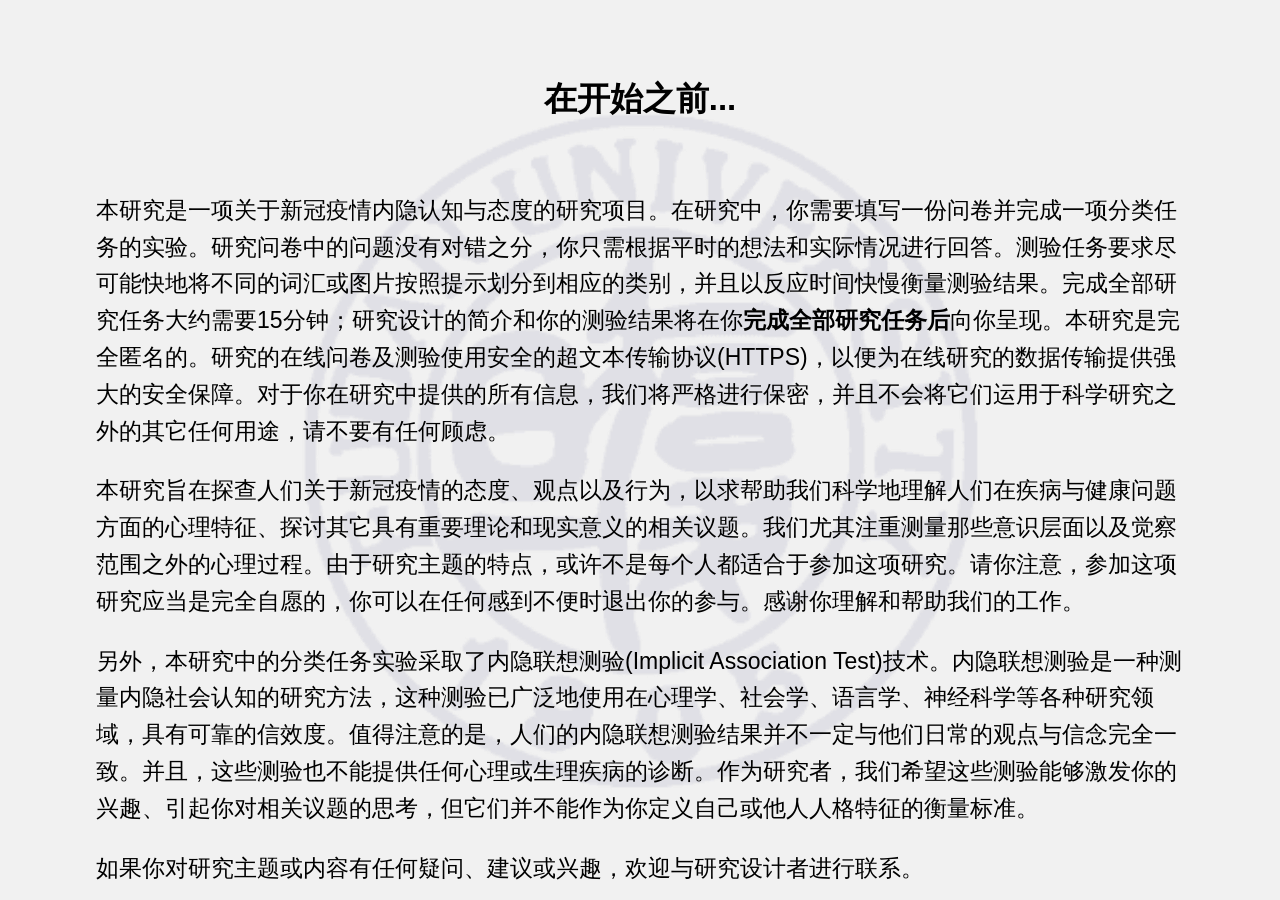
==== project_v1/pages/consent.html @ 3a2223f7 "Add files via upload" ====
<!DOCTYPE html>

<html>
<head>
  <meta charset="UTF-8" content="width=device-width, height=device-height, initial-scale=1.0" name="viewport">

  <title>Consent | 知情</title>
  <!-- <div class="preload"> -->
  
  <!-- <div class="style"> -->
  <link href="../layout.css" rel="stylesheet">
  
  <!-- <div class="script"> -->
  <script src="https://cdn.bootcdn.net/ajax/libs/jquery/3.5.1/jquery.min.js"></script>
  
  <!-- <div class="prefetch"> -->
  <link href="./survey.html" rel="prerender">
  <link href="./survey.html" rel="prefetch">
  <link as="script" href="../libs/surveyjs/survey.jquery.min.js" rel="prefetch">
  <link as="style" href="../libs/surveyjs/css/modern.css" rel="prefetch">
  <link as="script" href="./survey.js" rel="prefetch">
  <link as="style" href="./survey.css" rel="prefetch">
  
  <script>
  function checkFunction() {
    const btnAgree = document.getElementById("btn_agree");
    const checkBox = document.getElementById("consent_checkbox");
    btnAgree.disabled = checkBox.checked == false;
       $('#btn_agree').toggleClass('heartbeat');
   }

  function clickFunction() {
       $('*').fadeOut(1500);
      setTimeout(function(){ 
      window.location.href = './survey.html?uuid=' + create_UUID() }, 500);
  }
  
  


 // generate user info from time and date
var uuid;
function create_UUID() {
  var dt = new Date().getTime();
  uuid = 'xxi-xfxxx-txxx-xxxx-xxxxxx'.replace(/[xy]/g, function(c) {
    var r = (dt + Math.random() * 19) % 19 | 0;
    dt = Math.floor(dt / 19);
    return (c == 'x' ? r : (r & 0x3 | 0x8))
      .toString(19);
  });
  return uuid;
}
  </script>
</head>

<body>
  <div class="bg-image">
    <div id="page_consent">
      <div id="window_content" style="width: 85%;">
        <div class='text_l'>
          <br>
        </div>
        <div class="text_l slide-in-right" style="font-weight: 800;">
          在开始之前...
        </div>
        <div class='fade-in'>
          <div class='text_s' style=' text-align: left;'>
            <p><br>
           本研究是一项关于新冠疫情内隐认知与态度的研究项目。在研究中，你需要填写一份问卷并完成一项分类任务的实验。研究问卷中的问题没有对错之分，你只需根据平时的想法和实际情况进行回答。测验任务要求尽可能快地将不同的词汇或图片按照提示划分到相应的类别，并且以反应时间快慢衡量测验结果。完成全部研究任务大约需要15分钟；研究设计的简介和你的测验结果将在你<b>完成全部研究任务后</b>向你呈现。本研究是完全匿名的。研究的在线问卷及测验使用安全的超文本传输协议(HTTPS)，以便为在线研究的数据传输提供强大的安全保障。对于你在研究中提供的所有信息，我们将严格进行保密，并且不会将它们运用于科学研究之外的其它任何用途，请不要有任何顾虑。</p>
            <p>本研究旨在探查人们关于新冠疫情的态度、观点以及行为，以求帮助我们科学地理解人们在疾病与健康问题方面的心理特征、探讨其它具有重要理论和现实意义的相关议题。我们尤其注重测量那些意识层面以及觉察范围之外的心理过程。由于研究主题的特点，或许不是每个人都适合于参加这项研究。请你注意，参加这项研究应当是完全自愿的，你可以在任何感到不便时退出你的参与。感谢你理解和帮助我们的工作。</p>
            <p>另外，本研究中的分类任务实验采取了内隐联想测验(Implicit Association Test)技术。内隐联想测验是一种测量内隐社会认知的研究方法，这种测验已广泛地使用在心理学、社会学、语言学、神经科学等各种研究领域，具有可靠的信效度。值得注意的是，人们的内隐联想测验结果并不一定与他们日常的观点与信念完全一致。并且，这些测验也不能提供任何心理或生理疾病的诊断。作为研究者，我们希望这些测验能够激发你的兴趣、引起你对相关议题的思考，但它们并不能作为你定义自己或他人人格特征的衡量标准。</p>
            <p>如果你对研究主题或内容有任何疑问、建议或兴趣，欢迎与研究设计者进行联系。</p>
            <p><b>联系方式</b>
            </p>
            <p>Email: <a href="mailto:16110730011@fudan.edu.cn" style="color: rgb(88 88 88); text-decoration: blink;">16110730011@fudan.edu.cn</a></p>


            <p>地址: 上海市杨浦区复旦大学社会发展与公共政策学院心理学系</p>
          </div>


          <p>
          <br>
          <label class="text_s checkcontainer">我已阅读以上说明，同意参加研究 <input id="consent_checkbox" onclick="checkFunction()" type="checkbox"> <span class="checkmark"></span></label><br>
          <br>
          <button class="button" disabled='disabled' id="btn_agree" onclick="clickFunction()">开始</button>

          </p>
        </div>
        <br>
        <br>
      </div>
    </div>
  </div>
</body>
</html>
---- project_v1/layout.css ----
/* @import url('https://fonts.cdnfonts.com/css/linux-biolinum-o'); */

/* @import url('https://fonts.googleapis.com/css2?family=Nunito:wght@300;400;600&display=swap'); */

body {
  margin: 0;
  font-family: 'Microsoft Yahei Light', 'Microsoft Yahei', "Noto Sans", "Noto Sans CJK JP", "Segoe UI", "Helvetica Neue", Helvetica, Arial, sans-serif;
  text-align: center;
  align-items: center;
}

.container {
  /* position: relative; */
  width: 100%;
  /* height: 100%; */
}

/* scrollbar */

::-webkit-scrollbar {
  width: 15px;
}

::-webkit-scrollbar-track {
  background: rgb(255 255 255 / 0%);
}

::-webkit-scrollbar-thumb {
  background: rgb(255 255 255 / 0%);
}

::-webkit-scrollbar-thumb:hover {
  background: #fafafa;
}

.bg-image {
  background-color: rgb(238 238 238 / 80%);
  background-image: url("./resources/fudan.png");
  height: 100vh;
  background-position: center;
  background-repeat: space;
  background-size: cover;
  background-attachment: fixed;
  overflow: hidden;
}

#page_consent {
  background-image: url("./resources/fudan.png");
  max-height: 100%;
  background-position: center;
  background-repeat: space;
  background-size: cover;
  background-attachment: fixed;
  overflow-y: overlay;
}

#page_info {
  /* background-image: url("./resources/fudan.png"); */
  max-height: 100%;
  overflow-x: hidden;
  overflow-y: overlay;
}

/* containers */

#window_content {
  /* overflow: hidden; */
  width: 80%;
  display: inline-grid;
  justify-content: center;
  align-items: center;
  text-align: center;
}

/* texts */

.blank {
  margin: -2vh 0;
}

.text {
  font-size: 25px;
  text-align: center;
  line-height: 1.8;
}

.text_l {
  /* width: 90%; */
  font-size: 33px;
  line-height: 2;
  text-align: center;
  display: inline-block;
  vertical-align: middle;
  /* margin: auto; */
}

.text_m {
  width: 90%;
  font-size: 24px;
  line-height: 1.8;
  text-align: center;
  margin: auto;
}

.text_s {
  /* width: 85%; */
  font-size: 23px;
  line-height: 1.6;
  margin: auto;
}

.title {
  font-weight: 800;
  font-size: 42px;
  line-height: 200%;
}

/* Customize the label (the checkcontainer) */

.checkcontainer {
  position: relative;
  padding-left: 35px;
  margin-bottom: 12px;
  cursor: pointer;
  font-size: 20px;
  text-decoration: underline;
  -webkit-user-select: none;
  -moz-user-select: none;
  -ms-user-select: none;
  user-select: none;
}

.checkcontainer input {
  position: absolute;
  opacity: 0;
  cursor: pointer;
  height: 0;
  width: 0;
}

.checkmark {
  position: absolute;
  top: 0;
  left: 0;
  border-radius: 1000px;
  height: 25px;
  width: 25px;
  background-color: #aaa;
}

.checkcontainer:hover input~.checkmark {
  background-color: #999;
}

.checkcontainer input:checked~.checkmark {
  background-color: #556677;
}

.checkmark:after {
  content: "";
  position: absolute;
  display: none;
}

.checkcontainer input:checked~.checkmark:after {
  display: block;
}

.checkcontainer .checkmark:after {
  left: 9px;
  top: 5px;
  width: 5px;
  height: 10px;
  border: solid white;
  border-width: 0 3px 3px 0;
  -webkit-transform: rotate(45deg);
  -ms-transform: rotate(45deg);
  transform: rotate(45deg);
}

.input {
  display: flex;
  font-size: 25px;
}

/* buttons */

.button {
  background-color: #556677;
  border: none;
  color: white;
  width: 190px;
  height: 48px;
  font-size: 22px;
  outline: none;
  position: relative;
  bottom: 5%;
  text-align: center;
  text-decoration: none;
  display: inline-block;
  border-radius: 100px;
  margin: auto;
  cursor: pointer;
  -ms-transition-duration: 0.1s;
  -webkit-transition-duration: 0.1s;
  transition-duration: 0.1s;
}

.button:hover {
  box-shadow: 0 2px 6px 0 rgba(0, 0, 0, 0.24), 0 7px 15px 0 rgba(0, 0, 0, 0.19);
}

.button:active {
  background-color: #334455;
  box-shadow: 0 5px #666;
  transform: translateY(1px);
}

.button:disabled {
  background-color: #778899;
  color: #556677;
}

/* table */

table {
  border-collapse: collapse;
  vertical-align: center;
  font-size: 20px;
  text-align: left;
  padding: 15px;
  width: 60%;
  position: relative;
  margin: auto;
}

th,
td {
  padding: 10px 12px;
  width: 1px;
  text-align: left;
  border-bottom: 1px solid #ddd;
}

th {
  /* font-size: 21px; */
  /* background-color: #eee; */
}

tr:nth-child(even) {
  background-color: rgba(126, 129, 188, 0.2);
}

tr::hover {
  background-color: #ddd;
}

/* for mobile device screen */

@media(min-height: 800px) {
  .blank {
    margin: 3vh 0;
  }
}

@media(max-aspect-ratio: 1/1) {
  .blank {
    margin: 2.5vh 0;
  }
  .text {
    font-size: 20px;
    line-height: 1.4;
  }
  .text_l {
    font-size: 24px;
    line-height: 2;
  }
  .text_m {
    font-size: 20px;
    line-height: 2;
  }
  .text_s {
    font-size: 18px;
    line-height: 1.9;
    /* text-align: left;  */
  }
  .title {
    font-weight: 800;
    font-size: 38px;
    line-height: 1.6;
  }
  .button,
  #jspsych-fullscreen-btn {
    bottom: 10%;
    width: 160px;
    height: 45px;
    font-size: 18px;
    font-weight: 400;
  }
  table {
    font-size: 18px;
    line-height: 150%;
    width: 90%;
  }
}

/* for small mobile device screen */

@media(max-width: 460px) {
  .blank {
    margin: 1vh 0;
  }
  .button {
    width: 130px;
    height: 40px;
    font-size: 22px;
    font-size: 16px;
    font-weight: 400;
  }
  .title {
    /* font-weight: 700; */
    font-size: 30px;
    line-height: 1.5;
  }
  .text {
    /* font-size: 22px; */
    /* line-height: 1.25; */
  }
  .text_l {
    font-size: 22px;
    /* line-height: 2;  */
  }
  .text_m {
    font-size: 17px;
    line-height: 1.8;
  }
  .text_s {
    font-size: 16px;
  }
  table {
    font-size: 15px;
    line-height: 1.3;
    width: 95%;
  }
}

/* animation  */

.puff-in-ver {
  -webkit-animation: puff-in-ver 0.6s cubic-bezier(0.470, 0.000, 0.745, 0.715) 1s both;
  animation: puff-in-ver 0.6s cubic-bezier(0.470, 0.000, 0.745, 0.715) 1s both;
}

@-webkit-keyframes puff-in-ver {
  0% {
    -webkit-transform: scaleY(2);
    transform: scaleY(2);
    -webkit-filter: blur(4px);
    filter: blur(4px);
    opacity: 0;
  }
  100% {
    -webkit-transform: scaleY(1);
    transform: scaleY(1);
    -webkit-filter: blur(0px);
    filter: blur(0px);
    opacity: 1;
  }
}

@keyframes puff-in-ver {
  0% {
    -webkit-transform: scaleY(2);
    transform: scaleY(2);
    -webkit-filter: blur(4px);
    filter: blur(4px);
    opacity: 0;
  }
  100% {
    -webkit-transform: scaleY(1);
    transform: scaleY(1);
    -webkit-filter: blur(0px);
    filter: blur(0px);
    opacity: 1;
  }
}

.scale-in-hor-center {
  -webkit-animation: scale-in-hor-center 0.5s cubic-bezier(0.250, 0.460, 0.450, 0.940) both;
  animation: scale-in-hor-center 0.5s cubic-bezier(0.250, 0.460, 0.450, 0.940) both;
}

@-webkit-keyframes scale-in-hor-center {
  0% {
    -webkit-transform: scaleX(0);
    transform: scaleX(0);
    opacity: 1;
  }
  100% {
    -webkit-transform: scaleX(1);
    transform: scaleX(1);
    opacity: 1;
  }
}

@keyframes scale-in-hor-center {
  0% {
    -webkit-transform: scaleX(0);
    transform: scaleX(0);
    opacity: 1;
  }
  100% {
    -webkit-transform: scaleX(1);
    transform: scaleX(1);
    opacity: 1;
  }
}

.text-focus-in {
  -webkit-animation: text-focus-in 1s cubic-bezier(0.550, 0.085, 0.680, 0.530) 1.2s both;
  animation: text-focus-in 1s cubic-bezier(0.550, 0.085, 0.680, 0.530) 1.2s both;
}

@-webkit-keyframes text-focus-in {
  0% {
    -webkit-filter: blur(12px);
    filter: blur(12px);
    opacity: 0;
  }
  100% {
    -webkit-filter: blur(0px);
    filter: blur(0px);
    opacity: 1;
  }
}

@keyframes text-focus-in {
  0% {
    -webkit-filter: blur(12px);
    filter: blur(12px);
    opacity: 0;
  }
  100% {
    -webkit-filter: blur(0px);
    filter: blur(0px);
    opacity: 1;
  }
}

.scale-in-hor-center {
  -webkit-animation: scale-in-hor-center 0.7s cubic-bezier(0.250, 0.460, 0.450, 0.940) 3.2s both;
  animation: scale-in-hor-center 0.7s cubic-bezier(0.250, 0.460, 0.450, 0.940) 3.2s both;
}

@-webkit-keyframes scale-in-hor-center {
  0% {
    -webkit-transform: scaleX(0);
    transform: scaleX(0);
    opacity: 1;
  }
  100% {
    -webkit-transform: scaleX(1);
    transform: scaleX(1);
    opacity: 1;
  }
}

@keyframes scale-in-hor-center {
  0% {
    -webkit-transform: scaleX(0);
    transform: scaleX(0);
    opacity: 1;
  }
  100% {
    -webkit-transform: scaleX(1);
    transform: scaleX(1);
    opacity: 1;
  }
}

.puff-out-bottom {
  -webkit-animation: puff-out-bottom 0.9s cubic-bezier(0.165, 0.840, 0.440, 1.000) both;
  animation: puff-out-bottom 0.9s cubic-bezier(0.165, 0.840, 0.440, 1.000) both;
}

@-webkit-keyframes puff-out-bottom {
  0% {
    -webkit-transform: scale(1);
    transform: scale(1);
    -webkit-transform-origin: 50% 100%;
    transform-origin: 50% 100%;
    -webkit-filter: blur(0px);
    filter: blur(0px);
    opacity: 1;
  }
  100% {
    -webkit-transform: scale(2);
    transform: scale(2);
    -webkit-transform-origin: 50% 100%;
    transform-origin: 50% 100%;
    -webkit-filter: blur(4px);
    filter: blur(4px);
    opacity: 0;
  }
}

@keyframes puff-out-bottom {
  0% {
    -webkit-transform: scale(1);
    transform: scale(1);
    -webkit-transform-origin: 50% 100%;
    transform-origin: 50% 100%;
    -webkit-filter: blur(0px);
    filter: blur(0px);
    opacity: 1;
  }
  100% {
    -webkit-transform: scale(2);
    transform: scale(2);
    -webkit-transform-origin: 50% 100%;
    transform-origin: 50% 100%;
    -webkit-filter: blur(4px);
    filter: blur(4px);
    opacity: 0;
  }
}

.slide-top-fideout {
  -webkit-animation: slide-top-fideout 1.5s cubic-bezier(0.250, 0.460, 0.450, 0.940) 0.1s both;
  animation: slide-top-fideout 1.5s cubic-bezier(0.250, 0.460, 0.450, 0.940) 0.1s both;
}

@-webkit-keyframes slide-top-fideout {
  0% {
    -webkit-transform: translateY(0);
    transform: translateY(0);
  }
  33% {
    -webkit-transform: translateY(-255%);
    transform: translateY(-255%);
    opacity: 1;
  }
  100% {
    -webkit-transform: translateY(-255%);
    transform: translateY(-255%);
    opacity: 0;
  }
}

@keyframes slide-top-fideout {
  0% {
    -webkit-transform: translateY(0);
    transform: translateY(0);
  }
  33% {
    -webkit-transform: translateY(-255%);
    transform: translateY(-255%);
    opacity: 1;
  }
  100% {
    -webkit-transform: translateY(-255%);
    transform: translateY(-255%);
    opacity: 0;
  }
}

.fade-out {
  -webkit-animation: fade-out 1s cubic-bezier(0.550, 0.085, 0.680, 0.530) both;
  animation: fade-out 1s cubic-bezier(0.550, 0.085, 0.680, 0.530) both;
}

@-webkit-keyframes fade-out {
  0% {
    opacity: 1;
  }
  100% {
    opacity: 0;
  }
}

@keyframes fade-out {
  0% {
    opacity: 1;
  }
  100% {
    opacity: 0;
  }
}

.fade-in {
  -webkit-animation: fade-in 1.1s cubic-bezier(0.390, 0.575, 0.565, 1.000) both;
  animation: fade-in 1.1s cubic-bezier(0.390, 0.575, 0.565, 1.000) both;
}

@-webkit-keyframes fade-in {
  0% {
    opacity: 0;
  }
  100% {
    opacity: 1;
  }
}

@keyframes fade-in {
  0% {
    opacity: 0;
  }
  100% {
    opacity: 1;
  }
}

.slide-in-right {
  -webkit-animation: slide-in-right 0.5s cubic-bezier(0.250, 0.460, 0.450, 0.940) both;
  animation: slide-in-right 0.5s cubic-bezier(0.250, 0.460, 0.450, 0.940) both;
}

@-webkit-keyframes slide-in-right {
  0% {
    -webkit-transform: translateX(1000px);
    transform: translateX(1000px);
    opacity: 0;
  }
  100% {
    -webkit-transform: translateX(0);
    transform: translateX(0);
    opacity: 1;
  }
}

@keyframes slide-in-right {
  0% {
    -webkit-transform: translateX(1000px);
    transform: translateX(1000px);
    opacity: 0;
  }
  100% {
    -webkit-transform: translateX(0);
    transform: translateX(0);
    opacity: 1;
  }
}

.heartbeat {
  -webkit-animation: heartbeat 1.5s ease-in-out both;
  animation: heartbeat 1.5s ease-in-out both;
}

@-webkit-keyframes heartbeat {
  from {
    -webkit-transform: scale(1);
    transform: scale(1);
    -webkit-transform-origin: center center;
    transform-origin: center center;
    -webkit-animation-timing-function: ease-out;
    animation-timing-function: ease-out;
  }
  10% {
    -webkit-transform: scale(0.95);
    transform: scale(0.95);
    -webkit-animation-timing-function: ease-in;
    animation-timing-function: ease-in;
  }
  17% {
    -webkit-transform: scale(0.98);
    transform: scale(0.98);
    -webkit-animation-timing-function: ease-out;
    animation-timing-function: ease-out;
  }
  33% {
    -webkit-transform: scale(0.90);
    transform: scale(0.90);
    -webkit-animation-timing-function: ease-in;
    animation-timing-function: ease-in;
  }
  45% {
    -webkit-transform: scale(1);
    transform: scale(1);
    -webkit-animation-timing-function: ease-out;
    animation-timing-function: ease-out;
  }
}

@keyframes heartbeat {
  from {
    -webkit-transform: scale(1);
    transform: scale(1);
    -webkit-transform-origin: center center;
    transform-origin: center center;
    -webkit-animation-timing-function: ease-out;
    animation-timing-function: ease-out;
  }
  10% {
    -webkit-transform: scale(0.95);
    transform: scale(0.95);
    -webkit-animation-timing-function: ease-in;
    animation-timing-function: ease-in;
  }
  17% {
    -webkit-transform: scale(0.98);
    transform: scale(0.98);
    -webkit-animation-timing-function: ease-out;
    animation-timing-function: ease-out;
  }
  33% {
    -webkit-transform: scale(0.90);
    transform: scale(0.90);
    -webkit-animation-timing-function: ease-in;
    animation-timing-function: ease-in;
  }
  45% {
    -webkit-transform: scale(1);
    transform: scale(1);
    -webkit-animation-timing-function: ease-out;
    animation-timing-function: ease-out;
  }
}

.slide-in-right {
  -webkit-animation: slide-in-right 0.7s cubic-bezier(0.075, 0.820, 0.165, 1.000) forwards;
  animation: slide-in-right 0.7s cubic-bezier(0.075, 0.820, 0.165, 1.000) forwards;
}

@-webkit-keyframes slide-in-right {
  0% {
    -webkit-transform: translateX(1000px);
    transform: translateX(1000px);
    opacity: 0;
  }
  100% {
    -webkit-transform: translateX(0);
    transform: translateX(0);
    opacity: 1;
  }
}

@keyframes slide-in-right {
  0% {
    -webkit-transform: translateX(1000px);
    transform: translateX(1000px);
    opacity: 0;
  }
  100% {
    -webkit-transform: translateX(0);
    transform: translateX(0);
    opacity: 1;
  }
}

.rotate-in-center {
  -webkit-animation: rotate-in-center 0.3s cubic-bezier(0.250, 0.460, 0.450, 0.940) 2.6s both;
  animation: rotate-in-center 0.3s cubic-bezier(0.250, 0.460, 0.450, 0.940) 2.6s both;
}

@-webkit-keyframes rotate-in-center {
  0% {
    -webkit-transform: rotate(-360deg);
    transform: rotate(-360deg);
    opacity: 0;
  }
  100% {
    -webkit-transform: rotate(0);
    transform: rotate(0);
    opacity: 1;
  }
}

@keyframes rotate-in-center {
  0% {
    -webkit-transform: rotate(-360deg);
    transform: rotate(-360deg);
    opacity: 0;
  }
  100% {
    -webkit-transform: rotate(0);
    transform: rotate(0);
    opacity: 1;
  }
}

.roll-in-left {
  -webkit-animation: roll-in-left 0.5s ease-out both;
  animation: roll-in-left 0.5s ease-out both;
}

@-webkit-keyframes roll-in-left {
  0% {
    -webkit-transform: translateX(-800px) rotate(-540deg);
    transform: translateX(-800px) rotate(-540deg);
    opacity: 0;
  }
  100% {
    -webkit-transform: translateX(0) rotate(0deg);
    transform: translateX(0) rotate(0deg);
    opacity: 1;
  }
}

@keyframes roll-in-left {
  0% {
    -webkit-transform: translateX(-800px) rotate(-540deg);
    transform: translateX(-800px) rotate(-540deg);
    opacity: 0;
  }
  100% {
    -webkit-transform: translateX(0) rotate(0deg);
    transform: translateX(0) rotate(0deg);
    opacity: 1;
  }
}

.slide-in-blurred-left {
  -webkit-animation: slide-in-blurred-left 0.6s cubic-bezier(0.230, 1.000, 0.320, 1.000) both;
  animation: slide-in-blurred-left 0.6s cubic-bezier(0.230, 1.000, 0.320, 1.000) both;
}

@-webkit-keyframes slide-in-blurred-left {
  0% {
    -webkit-transform: translateX(-1000px) scaleX(2.5) scaleY(0.2);
    transform: translateX(-1000px) scaleX(2.5) scaleY(0.2);
    -webkit-transform-origin: 100% 50%;
    transform-origin: 100% 50%;
    -webkit-filter: blur(40px);
    filter: blur(40px);
    opacity: 0;
  }
  100% {
    -webkit-transform: translateX(0) scaleY(1) scaleX(1);
    transform: translateX(0) scaleY(1) scaleX(1);
    -webkit-transform-origin: 50% 50%;
    transform-origin: 50% 50%;
    -webkit-filter: blur(0);
    filter: blur(0);
    opacity: 1;
  }
}

@keyframes slide-in-blurred-left {
  0% {
    -webkit-transform: translateX(-1000px) scaleX(2.5) scaleY(0.2);
    transform: translateX(-1000px) scaleX(2.5) scaleY(0.2);
    -webkit-transform-origin: 100% 50%;
    transform-origin: 100% 50%;
    -webkit-filter: blur(40px);
    filter: blur(40px);
    opacity: 0;
  }
  100% {
    -webkit-transform: translateX(0) scaleY(1) scaleX(1);
    transform: translateX(0) scaleY(1) scaleX(1);
    -webkit-transform-origin: 50% 50%;
    transform-origin: 50% 50%;
    -webkit-filter: blur(0);
    filter: blur(0);
    opacity: 1;
  }
}

.slide-in-right {
  -webkit-animation: slide-in-right 0.4s cubic-bezier(0.250, 0.460, 0.450, 0.940) both;
  animation: slide-in-right 0.4s cubic-bezier(0.250, 0.460, 0.450, 0.940) both;
}

@-webkit-keyframes slide-in-right {
  0% {
    -webkit-transform: translateX(1000px);
    transform: translateX(1000px);
    opacity: 0;
  }
  100% {
    -webkit-transform: translateX(0);
    transform: translateX(0);
    opacity: 1;
  }
}

@keyframes slide-in-right {
  0% {
    -webkit-transform: translateX(1000px);
    transform: translateX(1000px);
    opacity: 0;
  }
  100% {
    -webkit-transform: translateX(0);
    transform: translateX(0);
    opacity: 1;
  }
}
---- project_v1/pages/survey.css ----
body {
  /* background-color: rgb(238 238 238 / 80%); */
}

/* scrollbar */

::-webkit-scrollbar {
  width: 12px;
}

::-webkit-scrollbar-track {
  background: rgb(255 255 255 / 0%);
}

::-webkit-scrollbar-thumb {
  background: rgb(235 235 235 / 35%);
}

::-webkit-scrollbar-thumb:hover {
  background: #aaa;
}

#window_content {
  /* width: 80%;  */
}

#preSurvey {
  width: 100%;
  margin: 20vh 0;
  position: absolute;
  text-align: center;
  align-items: center;
}

#surveyElement {
  display: inline-block;
  width: 90%;
  margin-left: 5%;
  margin-right: 5%;
}

.sv_instruction {
  font-size: 1.1em;
  /* color: #223344; */
  padding-left: 0.1em;
  padding-right: 0.1em;
  line-height: 2;
}

.sv_description {
  font-size: 1em;
  color: #223344;
  padding-left: 1.15em;
  padding-right: 1.15em;
  line-height: 1.5;
}

/* progressbar */

#surveyElement>div>form>div.sv-container-modern>div.sv-body>div.sv-progress.sv-body__progress {
  margin: auto;
}

#surveyElement>div>form>div.sv-container-modern>div.sv-body>div.sv-progress.sv-body__progress>span {
  visibility: hidden;
}

#surveyElement>div>form>div.sv-container-modern>div.sv-body>div.sv-progress.sv-body__progress>div {}

/* timer */

#surveyElement>div>form>div.sv-container-modern>div.sv-body>div:nth-child(3) {
  margin: 35px 0 0 0px;
  text-align: center;
}

.sv-container-modern__title {
  padding-left: 0.05em;
  color: #1ab394;
  padding-top: 2em;
  padding-bottom: 0.9375em;
}

.sv-row {
  padding-bottom: 1.2em;
}

/* comment */

.survey_comment {
  -webkit-appearance: none;
  -moz-appearance: none;
  appearance: none;
  border: 0.06em solid #d4d4d4;
  border-radius: 0;
  box-sizing: border-box;
  padding: 0.25em 0.87em;
  font-family: inherit;
  font-size: 1em;
  min-height: 15em;
  padding: 1em;
  outline: none;
  width: 100%;
}

/* ladder panel!! */

#sp_102 {
  margin-right: 25vw;
}

/* bg */

#sp_100,
#sp_101 {
  background-image: url(../resources/fudan.png);
  background-position: right;
  background-repeat: space;
  background-size: cover;
  background-attachment: fixed;
}

#sp_103,
#sp_104 {
  /* background-image: url(../resources/stimuli/covid-01.png); */
  background-position-y: 200px;
  background-position-x: center;
  background-repeat: no-repeat;
  background-size: contain;
  background-attachment: fixed;
  background-color: white;
}

#sp_105 {
  /* background-image: url(../resources/stimuli/covid-02.png); */
  background-position-y: 240px;
  background-position-x: center;
  background-repeat: space;
  background-size: contain;
  background-attachment: fixed;
  background-color: white;
}

/* ladder pics and stuff  */

#sq_118 {
  padding-left: 5vw;
  padding-right: 0vw;
  font-size: 0.98em;
}

#sq_118_ariaTitle>span {
  visibility: hidden;
}

#sq_118>div>fieldset {
  border: 0px solid;
  position: absolute;
  left: 10%;
  margin: 15px 5px;
}

#sq_118>div.sv-question__content>fieldset>div>label {
  width: 100%;
}

#sq_118>div.sv-question__header.sv-question__header--location--top {
  height: 20px;
  margin-bottom: 0.04em;
}

/* pic (should edit element style in js ) */

#sq_119>div>div:nth-child(2)>img {
  border: 1px solid rgb(255 0 255);
  /* display: flex; */
  /* position: absolute; */
  /* right: 10%; */
  height: 430px;
}

/* end of ses lader */

#sq_124 {
  margin-top: 1.2em;
}

/* sticky rating instruction */

#sp_106>div>div:nth-child(1),
#sp_107>div>div:nth-child(1),
#sp_108>div>div:nth-child(1),
#sp_109>div>div:nth-child(1) {
  z-index: 99;
  position: sticky;
  top: 0;
  background-color: rgb(255 255 255 / 95%);
  width: fit-content;
  padding-right: 2%;
  padding-bottom: 0;
}

/* covid checker */

#sq_132,
#sq_131 {
  margin: 25px 0;
}

#surveyResult {
  width: 80%;
  margin: auto;
  line-height: 2;
}

/* modal stuff */

.modal {
  display: none;
  position: fixed;
  z-index: 91;
  width: 100%;
  height: 100%;
  height: fit-content;
  width: fit-content;
  border-radius: 8px 8px 0 0;
  text-align: left;
  overflow: auto;
  box-shadow: 0 2px 6px 0 rgba(0, 0, 0, 0.24), 0 7px 15px 0 rgba(0, 0, 0, 0.19);
  -webkit-animation-name: fadeIn;
  -webkit-animation-duration: 0.4s;
  animation-name: fadeIn;
  animation-duration: 0.4s
}

.modal-content {
  background-color: rgb(252 252 252 / 99%);
  margin: auto;
  padding: 20px;
  width: 80%;
  bottom: 10%;
  max-height: 80%;
  left: 0;
  right: 0;
  overflow: hidden auto;
  position: fixed;
  bottom: 10%;
  border-radius: 8px;
  -webkit-animation-name: slideIn;
  -webkit-animation-duration: 0.4s;
  animation-name: slideIn;
  animation-duration: 0.4s
}

.modal-content::-webkit-scrollbar-thumb {
  background: rgb(255 255 255 / 0%);
}

.modal_title {
  background-color: #ffffff;
  width: 100px;
  text-align: center;
  padding: 6px 10px;
}

/* toast stuff  */

#snackbar {
  visibility: hidden;
  min-width: 198px;
  margin-left: -99px;
  background-color: #345;
  background: rgba(50, 70, 99, 0.8);
  color: #fff;
  text-align: center;
  border-radius: 8px;
  box-shadow: 0 2px 6px 0 rgba(0, 0, 0, 0.24), 0 7px 15px 0 rgba(0, 0, 0, 0.19);
  padding: 16px;
  position: fixed;
  z-index: 99;
  left: 50%;
  bottom: 80px;
  font-size: 15px;
}

#snackbar.show {
  visibility: visible;
  -webkit-animation: fadein 0.5s, fadeout 0.5s 2.5s;
  animation: fadein 0.5s, fadeout 0.5s 2.5s;
}


/* The Close Button */

.close {
  color: #aaaaaa;
  float: right;
  font-size: 28px;
  font-weight: bold;
}

.close:hover,
.close:focus {
  color: #000;
  text-decoration: none;
  cursor: pointer;
}


.survey_matrix {
  width: 100%;
  /* background-color: rgba(159, 159, 159, 0.1); */
  border-collapse: collapse;
  border-spacing: 0;
  font-size: 0.8em;
}

.btn_rubic {
  background-color: rgb(125 55 99);
  font-size: 0.8em;
}

.btn_grey {
  background-color: #aaa;
  font-size: 0.8em;
}

@media(min-width: 420px) {
  #sq_119 {
    padding-left: 10vw;
  }
}
@media(max-width: 420px) {
.modal-content {
  width: 85%;
  }
  
.sv_instruction {
    font-size: 1em;
    line-height: 2;
}
}

@-webkit-keyframes slideIn {
  from {
    bottom: -900px;
    opacity: 0
  }
  to {
    bottom: 0;
    opacity: 1
  }
}

@keyframes slideIn {
  from {
    bottom: -900px;
    opacity: 0
  }
  to {
    opacity: 1
  }
}

@-webkit-keyframes fadeIn {
  from {
    opacity: 0
  }
  to {
    opacity: 1
  }
}

@keyframes fadeIn {
  from {
    opacity: 0
  }
  to {
    opacity: 1
  }
}

@-webkit-keyframes fadeout {
  from {bottom: 30px; opacity: 1;} 
  to {bottom: 0; opacity: 0;}
}

@keyframes fadeout {
  from {bottom: 30px; opacity: 1;}
  to {bottom: 0; opacity: 0;}
}
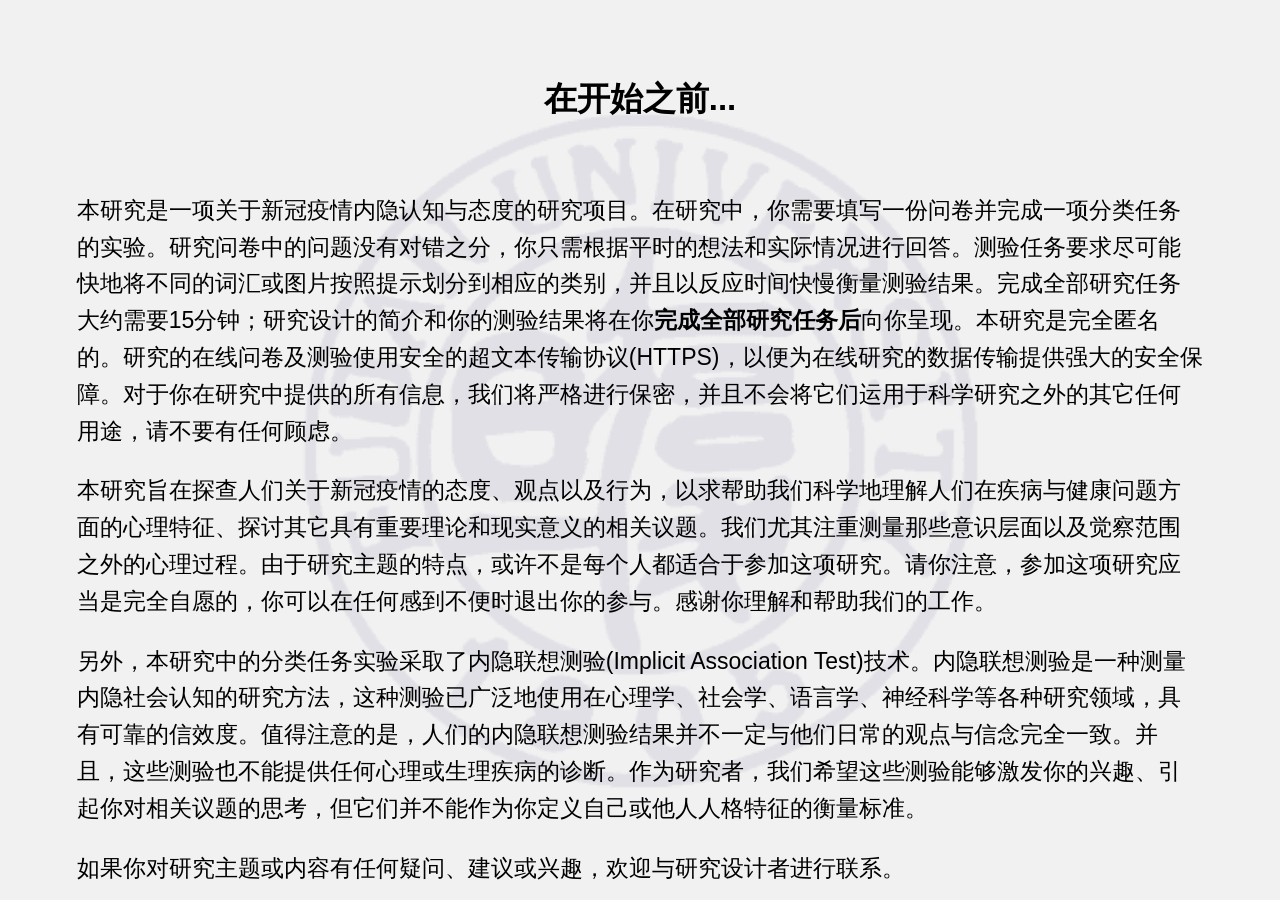
==== commit 39d67296: "Update consent.html" ====
--- a/project_v1/pages/consent.html
+++ b/project_v1/pages/consent.html
@@ -56,7 +56,7 @@
 <body>
   <div class="bg-image">
     <div id="page_consent">
-      <div id="window_content" style="width: 85%;">
+      <div id="window_content">
         <div class='text_l'>
           <br>
         </div>
@@ -93,4 +93,4 @@
     </div>
   </div>
 </body>
-</html>+</html>
--- a/project_v1/layout.css
+++ b/project_v1/layout.css
@@ -9,29 +9,14 @@
   align-items: center;
 }
 
+/* containers */
+
 .container {
   /* position: relative; */
   width: 100%;
   /* height: 100%; */
 }
 
-/* scrollbar */
-
-::-webkit-scrollbar {
-  width: 15px;
-}
-
-::-webkit-scrollbar-track {
-  background: rgb(255 255 255 / 0%);
-}
-
-::-webkit-scrollbar-thumb {
-  background: rgb(255 255 255 / 0%);
-}
-
-::-webkit-scrollbar-thumb:hover {
-  background: #fafafa;
-}
 
 .bg-image {
   background-color: rgb(238 238 238 / 80%);
@@ -51,26 +36,45 @@
   background-repeat: space;
   background-size: cover;
   background-attachment: fixed;
-  overflow-y: overlay;
+  overflow-y: scroll;
 }
 
 #page_info {
   /* background-image: url("./resources/fudan.png"); */
   max-height: 100%;
   overflow-x: hidden;
+  overflow-y: scroll;
   overflow-y: overlay;
 }
-
-/* containers */
 
 #window_content {
   /* overflow: hidden; */
-  width: 80%;
+  padding:0 6%;
+  width: 88%;
   display: inline-grid;
   justify-content: center;
   align-items: center;
   text-align: center;
 }
+
+/* scrollbar */
+
+::-webkit-scrollbar {
+  width: 15px;
+}
+
+::-webkit-scrollbar-track {
+  background: rgb(255 255 255 / 0%);
+}
+
+::-webkit-scrollbar-thumb {
+  background: rgb(255 255 255 / 0%);
+}
+
+::-webkit-scrollbar-thumb:hover {
+  background: #fafafa;
+}
+
 
 /* texts */
 
@@ -259,6 +263,12 @@
 
 @media(min-height: 800px) {
   .blank {
+    margin: 2vh 0;
+  }
+}
+
+@media(min-height: 900px) {
+  .blank {
     margin: 3vh 0;
   }
 }
@@ -885,4 +895,4 @@
     transform: translateX(0);
     opacity: 1;
   }
-}+}
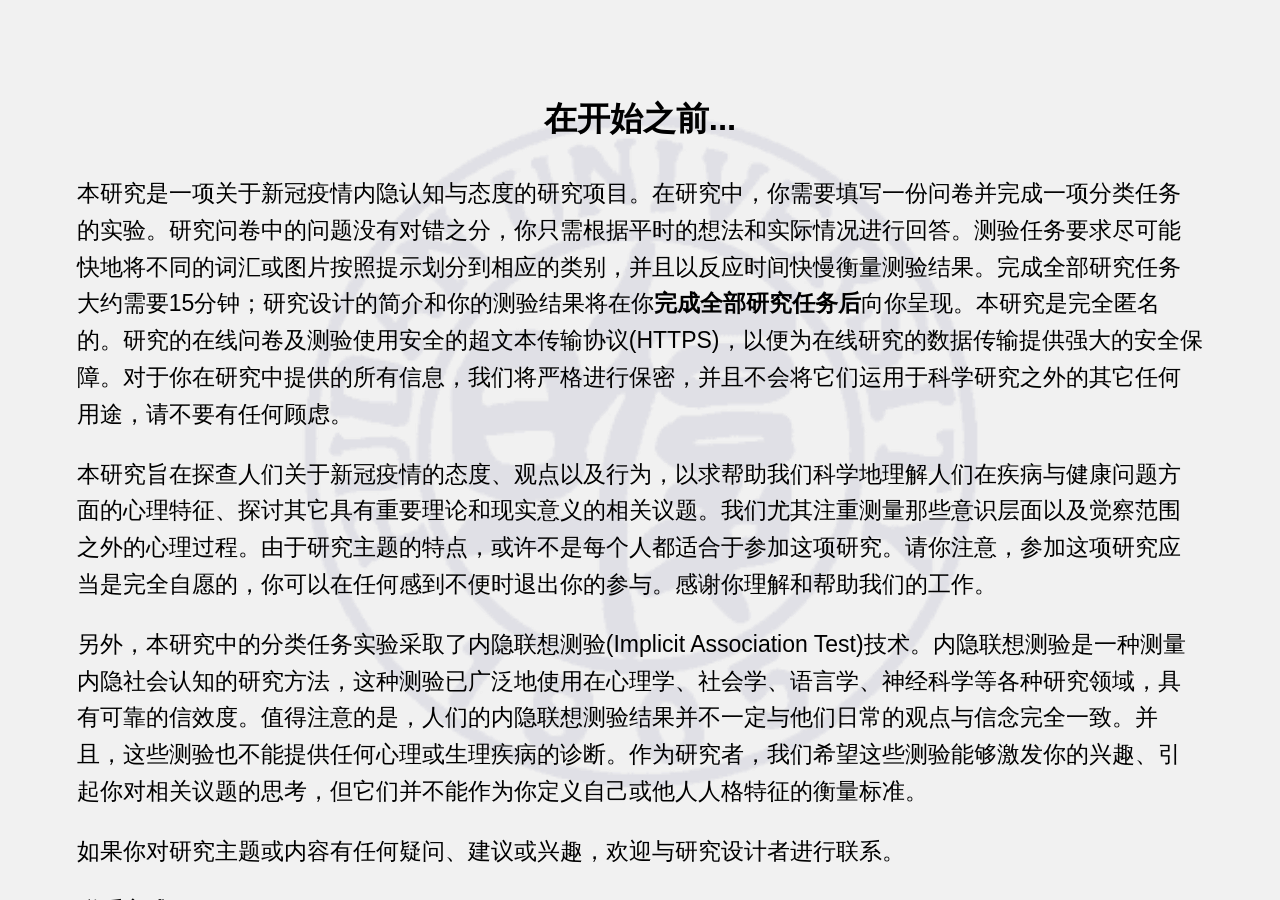
==== commit de51a664: "Update consent.html" ====
--- a/project_v1/pages/consent.html
+++ b/project_v1/pages/consent.html
@@ -60,19 +60,19 @@
         <div class='text_l'>
           <br>
         </div>
-        <div class="text_l slide-in-right" style="font-weight: 800;">
+        <div class="text_l slide-in-right" style="font-weight: 800; margin-top:20px;">
           在开始之前...
         </div>
         <div class='fade-in'>
           <div class='text_s' style=' text-align: left;'>
-            <p><br>
+            <p>
            本研究是一项关于新冠疫情内隐认知与态度的研究项目。在研究中，你需要填写一份问卷并完成一项分类任务的实验。研究问卷中的问题没有对错之分，你只需根据平时的想法和实际情况进行回答。测验任务要求尽可能快地将不同的词汇或图片按照提示划分到相应的类别，并且以反应时间快慢衡量测验结果。完成全部研究任务大约需要15分钟；研究设计的简介和你的测验结果将在你<b>完成全部研究任务后</b>向你呈现。本研究是完全匿名的。研究的在线问卷及测验使用安全的超文本传输协议(HTTPS)，以便为在线研究的数据传输提供强大的安全保障。对于你在研究中提供的所有信息，我们将严格进行保密，并且不会将它们运用于科学研究之外的其它任何用途，请不要有任何顾虑。</p>
             <p>本研究旨在探查人们关于新冠疫情的态度、观点以及行为，以求帮助我们科学地理解人们在疾病与健康问题方面的心理特征、探讨其它具有重要理论和现实意义的相关议题。我们尤其注重测量那些意识层面以及觉察范围之外的心理过程。由于研究主题的特点，或许不是每个人都适合于参加这项研究。请你注意，参加这项研究应当是完全自愿的，你可以在任何感到不便时退出你的参与。感谢你理解和帮助我们的工作。</p>
             <p>另外，本研究中的分类任务实验采取了内隐联想测验(Implicit Association Test)技术。内隐联想测验是一种测量内隐社会认知的研究方法，这种测验已广泛地使用在心理学、社会学、语言学、神经科学等各种研究领域，具有可靠的信效度。值得注意的是，人们的内隐联想测验结果并不一定与他们日常的观点与信念完全一致。并且，这些测验也不能提供任何心理或生理疾病的诊断。作为研究者，我们希望这些测验能够激发你的兴趣、引起你对相关议题的思考，但它们并不能作为你定义自己或他人人格特征的衡量标准。</p>
             <p>如果你对研究主题或内容有任何疑问、建议或兴趣，欢迎与研究设计者进行联系。</p>
             <p><b>联系方式</b>
             </p>
-            <p>Email: <a href="mailto:16110730011@fudan.edu.cn" style="color: rgb(88 88 88); text-decoration: blink;">16110730011@fudan.edu.cn</a></p>
+            <p>Email: <a href="mailto:16110730011@fudan.edu.cn" style="color: rgb(11, 22, 99); text-decoration: blink;">16110730011@fudan.edu.cn</a></p>
 
 
             <p>地址: 上海市杨浦区复旦大学社会发展与公共政策学院心理学系</p>
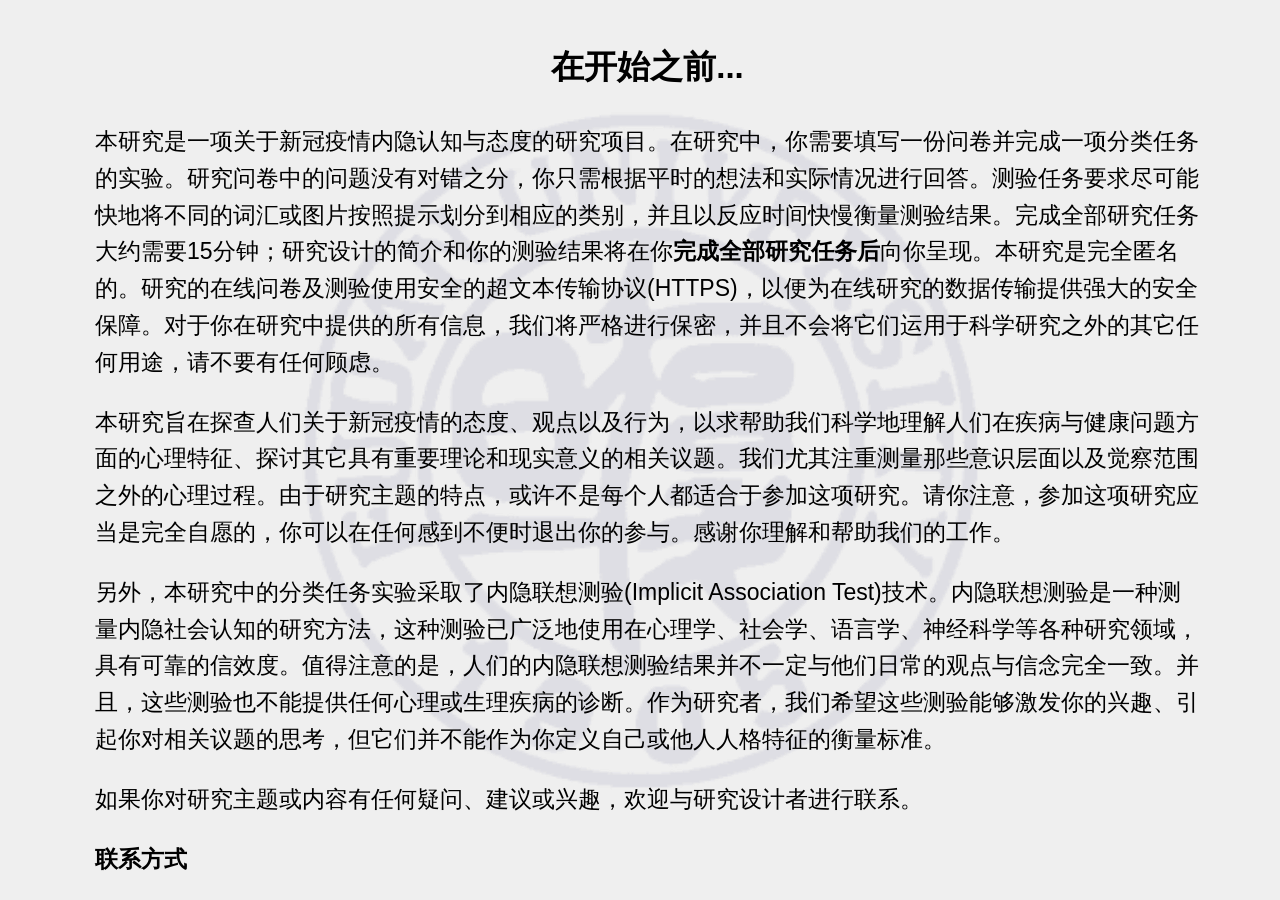
==== commit c60bcae9: "Update consent.html" ====
--- a/project_v1/pages/consent.html
+++ b/project_v1/pages/consent.html
@@ -58,13 +58,13 @@
     <div id="page_consent">
       <div id="window_content">
         <div class='text_l'>
-          <br>
+
         </div>
-        <div class="text_l slide-in-right" style="font-weight: 800; margin-top:20px;">
+        <div class="text_l slide-in-right" style="font-weight: 800; margin: 20px 0 0 15px;">
           在开始之前...
         </div>
         <div class='fade-in'>
-          <div class='text_s' style=' text-align: left;'>
+          <div class='text_s' style=' text-align: left; margin-left: 15px;'>
             <p>
            本研究是一项关于新冠疫情内隐认知与态度的研究项目。在研究中，你需要填写一份问卷并完成一项分类任务的实验。研究问卷中的问题没有对错之分，你只需根据平时的想法和实际情况进行回答。测验任务要求尽可能快地将不同的词汇或图片按照提示划分到相应的类别，并且以反应时间快慢衡量测验结果。完成全部研究任务大约需要15分钟；研究设计的简介和你的测验结果将在你<b>完成全部研究任务后</b>向你呈现。本研究是完全匿名的。研究的在线问卷及测验使用安全的超文本传输协议(HTTPS)，以便为在线研究的数据传输提供强大的安全保障。对于你在研究中提供的所有信息，我们将严格进行保密，并且不会将它们运用于科学研究之外的其它任何用途，请不要有任何顾虑。</p>
             <p>本研究旨在探查人们关于新冠疫情的态度、观点以及行为，以求帮助我们科学地理解人们在疾病与健康问题方面的心理特征、探讨其它具有重要理论和现实意义的相关议题。我们尤其注重测量那些意识层面以及觉察范围之外的心理过程。由于研究主题的特点，或许不是每个人都适合于参加这项研究。请你注意，参加这项研究应当是完全自愿的，你可以在任何感到不便时退出你的参与。感谢你理解和帮助我们的工作。</p>
--- a/project_v1/layout.css
+++ b/project_v1/layout.css
@@ -19,7 +19,8 @@
 
 
 .bg-image {
-  background-color: rgb(238 238 238 / 80%);
+  background-color: #eeeeee;
+  background-color:  rgba(235, 235, 235, 0.8);
   background-image: url("./resources/fudan.png");
   height: 100vh;
   background-position: center;
@@ -37,6 +38,7 @@
   background-size: cover;
   background-attachment: fixed;
   overflow-y: scroll;
+  overflow-y: auto;
 }
 
 #page_info {
@@ -44,31 +46,34 @@
   max-height: 100%;
   overflow-x: hidden;
   overflow-y: scroll;
-  overflow-y: overlay;
+  overflow-y: auto;
 }
 
 #window_content {
-  /* overflow: hidden; */
-  padding:0 6%;
-  width: 88%;
-  display: inline-grid;
-  justify-content: center;
-  align-items: center;
-  text-align: center;
+	overflow-x: hidden;
+   padding: 0 5%;
+   width: 87.5%;
+   display: inline-grid;
+   justify-content: center;
+   align-items: center;
+   text-align: center;
+   
 }
 
 /* scrollbar */
 
 ::-webkit-scrollbar {
-  width: 15px;
+  width: 12px;
 }
 
 ::-webkit-scrollbar-track {
-  background: rgb(255 255 255 / 0%);
+  background: #eeeeee;
+  background: rgba(235, 235, 235, 0);
 }
 
 ::-webkit-scrollbar-thumb {
-  background: rgb(255 255 255 / 0%);
+  background: #eee;
+  background: rgba(255, 255, 255, 0);
 }
 
 ::-webkit-scrollbar-thumb:hover {
--- a/project_v1/pages/survey.css
+++ b/project_v1/pages/survey.css
@@ -1,5 +1,5 @@
 body {
-  /* background-color: rgb(238 238 238 / 80%); */
+  /* background-color: rgba(250, 250, 250, 0.8); */
 }
 
 /* scrollbar */
@@ -9,15 +9,15 @@
 }
 
 ::-webkit-scrollbar-track {
-  background: rgb(255 255 255 / 0%);
+  background: rgba(255, 255, 255, 0)
 }
 
 ::-webkit-scrollbar-thumb {
-  background: rgb(235 235 235 / 35%);
+  background: rgba(235, 235, 235, 0.25);
 }
 
 ::-webkit-scrollbar-thumb:hover {
-  background: #aaa;
+  background: #bbb;
 }
 
 #window_content {
@@ -172,7 +172,6 @@
 /* pic (should edit element style in js ) */
 
 #sq_119>div>div:nth-child(2)>img {
-  border: 1px solid rgb(255 0 255);
   /* display: flex; */
   /* position: absolute; */
   /* right: 10%; */
@@ -194,7 +193,8 @@
   z-index: 99;
   position: sticky;
   top: 0;
-  background-color: rgb(255 255 255 / 95%);
+  background-color: #fff;
+  background-color: rgba(255, 255, 255, 0.95);
   width: fit-content;
   padding-right: 2%;
   padding-bottom: 0;
@@ -234,7 +234,7 @@
 }
 
 .modal-content {
-  background-color: rgb(252 252 252 / 99%);
+  background-color: rgba(255, 255, 255, 0);
   margin: auto;
   padding: 20px;
   width: 80%;
@@ -253,7 +253,7 @@
 }
 
 .modal-content::-webkit-scrollbar-thumb {
-  background: rgb(255 255 255 / 0%);
+  background: rgba(255, 255, 255, 0);
 }
 
 .modal_title {
@@ -316,7 +316,7 @@
 }
 
 .btn_rubic {
-  background-color: rgb(125 55 99);
+  background-color: #7D3763;
   font-size: 0.8em;
 }
 
